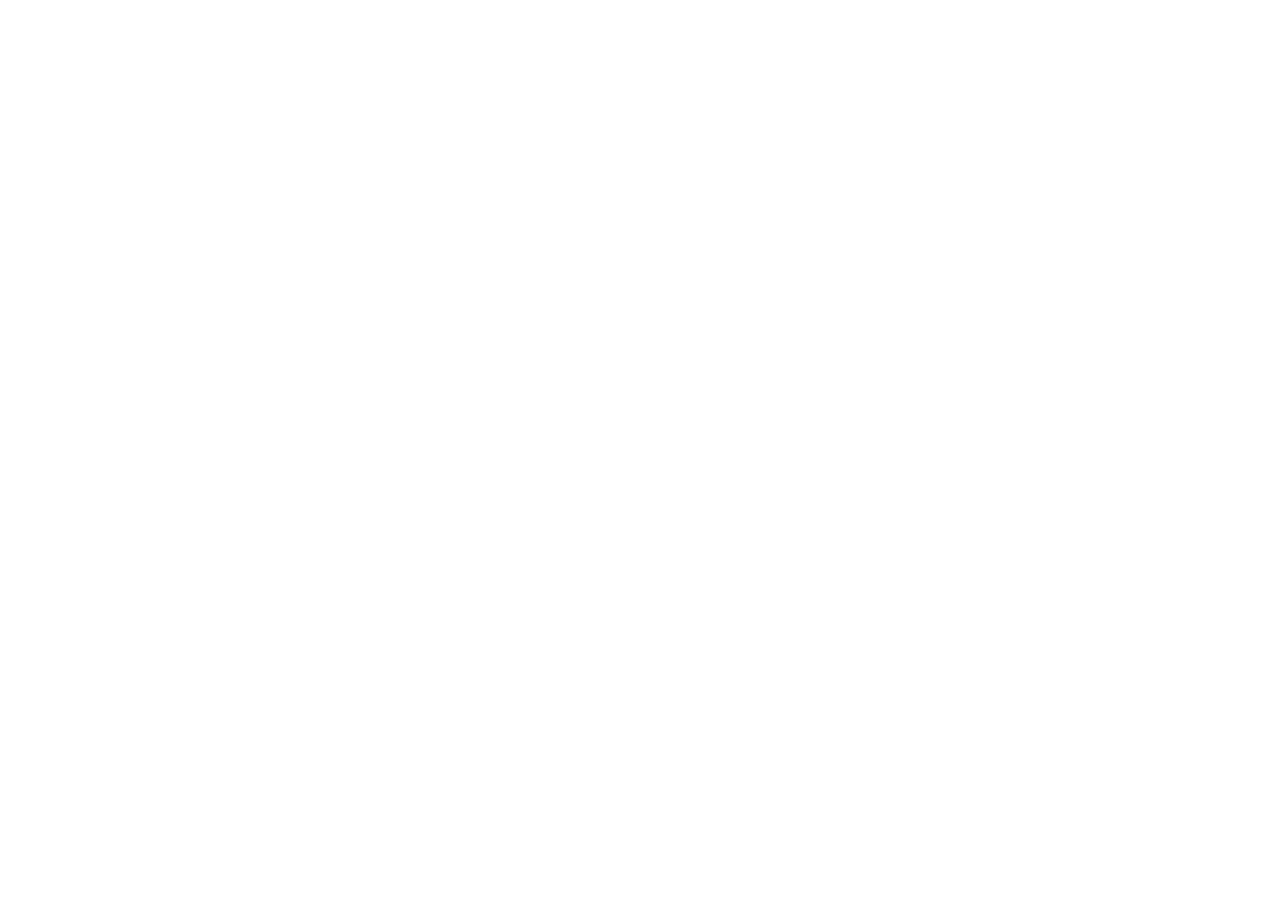
==== account_creation.html @ 9069e9fc "création des pages création de index, detail, login, logout, account_creation" ====
<!-- Dev by Astou  -->
 <!DOCTYPE html>
 <html lang="fr">
 <head>
    <meta charset="UTF-8">
    <meta name="viewport" content="width=device-width, initial-scale=1.0">
    <title>Document</title>
 </head>
 <body>
    
 </body>
 </html>
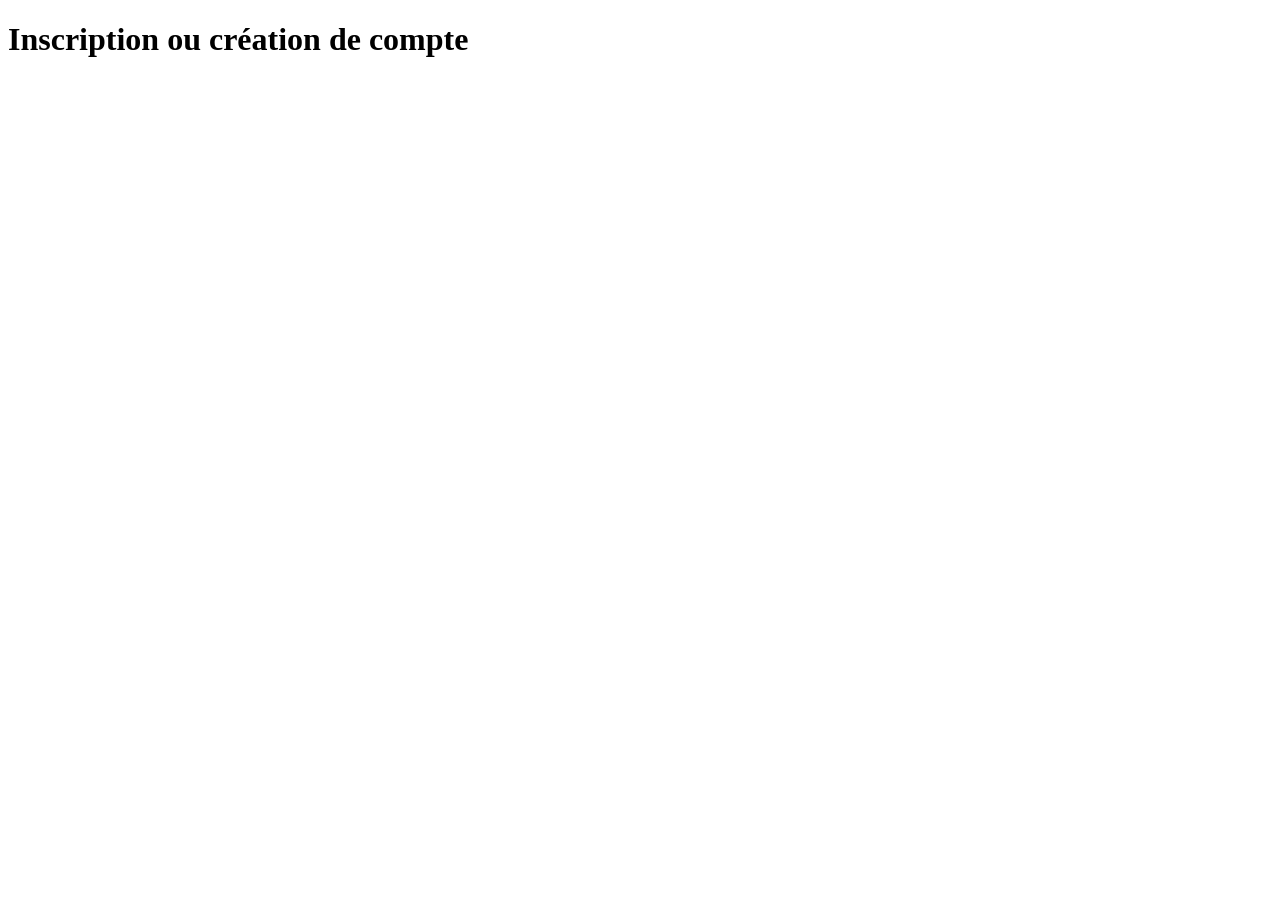
==== commit 28ce8304: "modif" ====
--- a/account_creation.html
+++ b/account_creation.html
@@ -7,6 +7,12 @@
     <title>Document</title>
  </head>
  <body>
-    
+    <div class="account_container" >
+
+        <h1>Inscription ou création de compte</h1>
+        <div class=""
+
+
+    </div>
  </body>
  </html>
